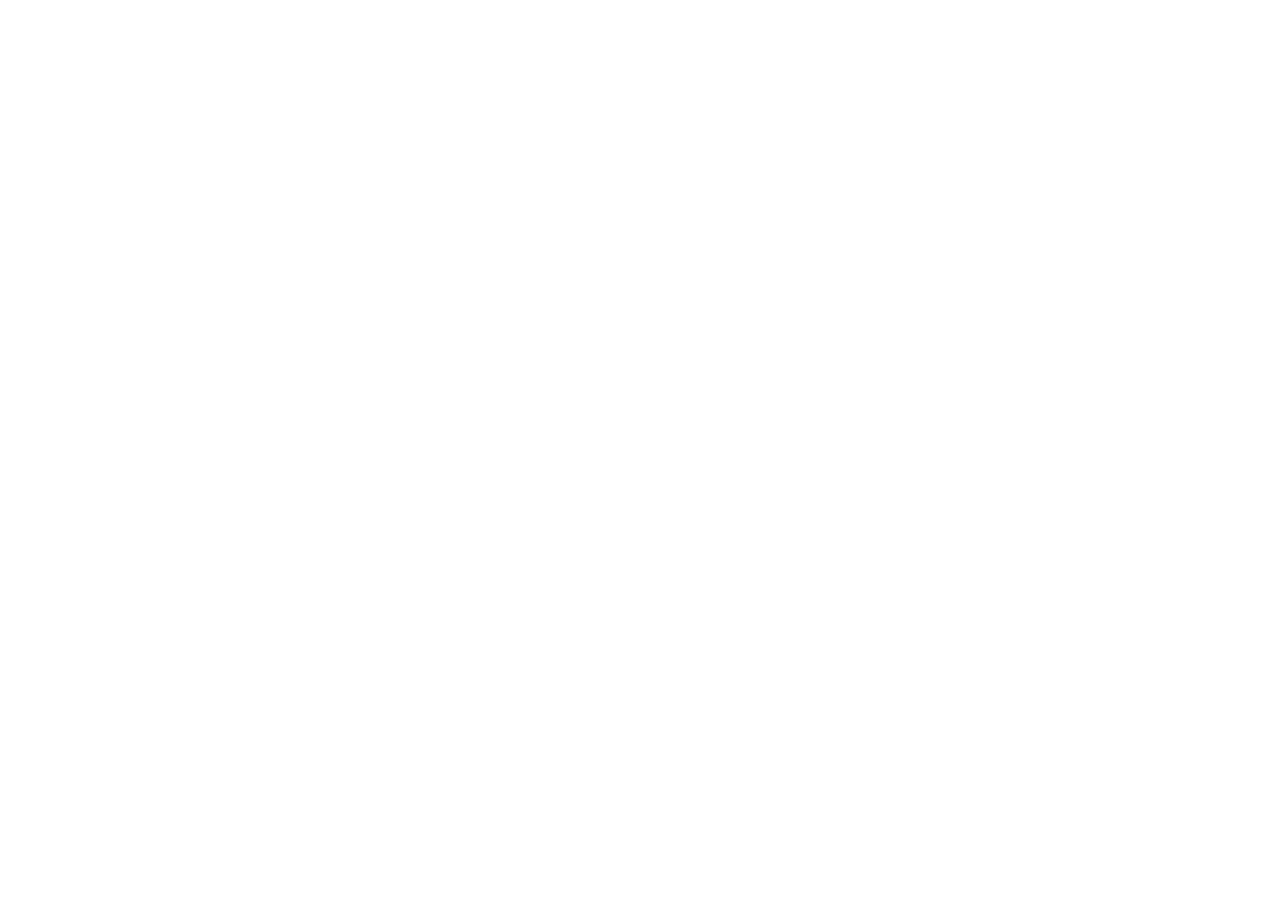
==== index.html @ c5324112 "Create index.html" ====
<!DOCTYPE html>
<html lang="en">
<head>
    <meta charset="UTF-8">
    <meta name="viewport" content="width=device-width, initial-scale=1.0">
    <title> my website is cool
    </title>
    <!-- You can link CSS files or include styles here -->
    <!-- <link rel="stylesheet" href="styles.css"> -->
</head>
<body>
    <!-- Your content goes here -->
    
    <!-- You can include JavaScript files or scripts here -->
    <!-- <script src="script.js"></script> -->
</body>
</html>
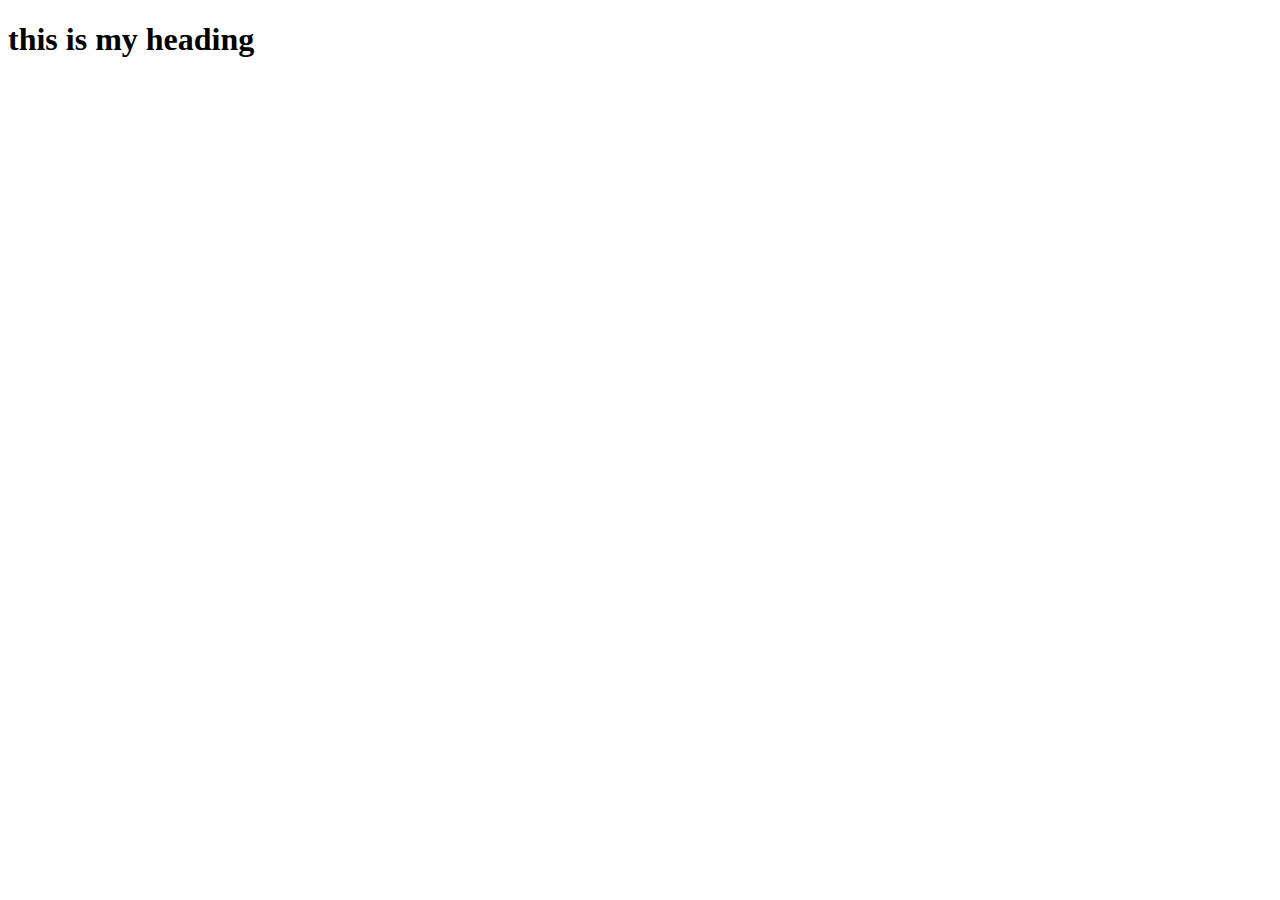
==== commit 3e7609d8: "Update index.html" ====
--- a/index.html
+++ b/index.html
@@ -9,6 +9,9 @@
     <!-- <link rel="stylesheet" href="styles.css"> -->
 </head>
 <body>
+    <h1> this is my heading
+        
+    </h1>
     <!-- Your content goes here -->
     
     <!-- You can include JavaScript files or scripts here -->
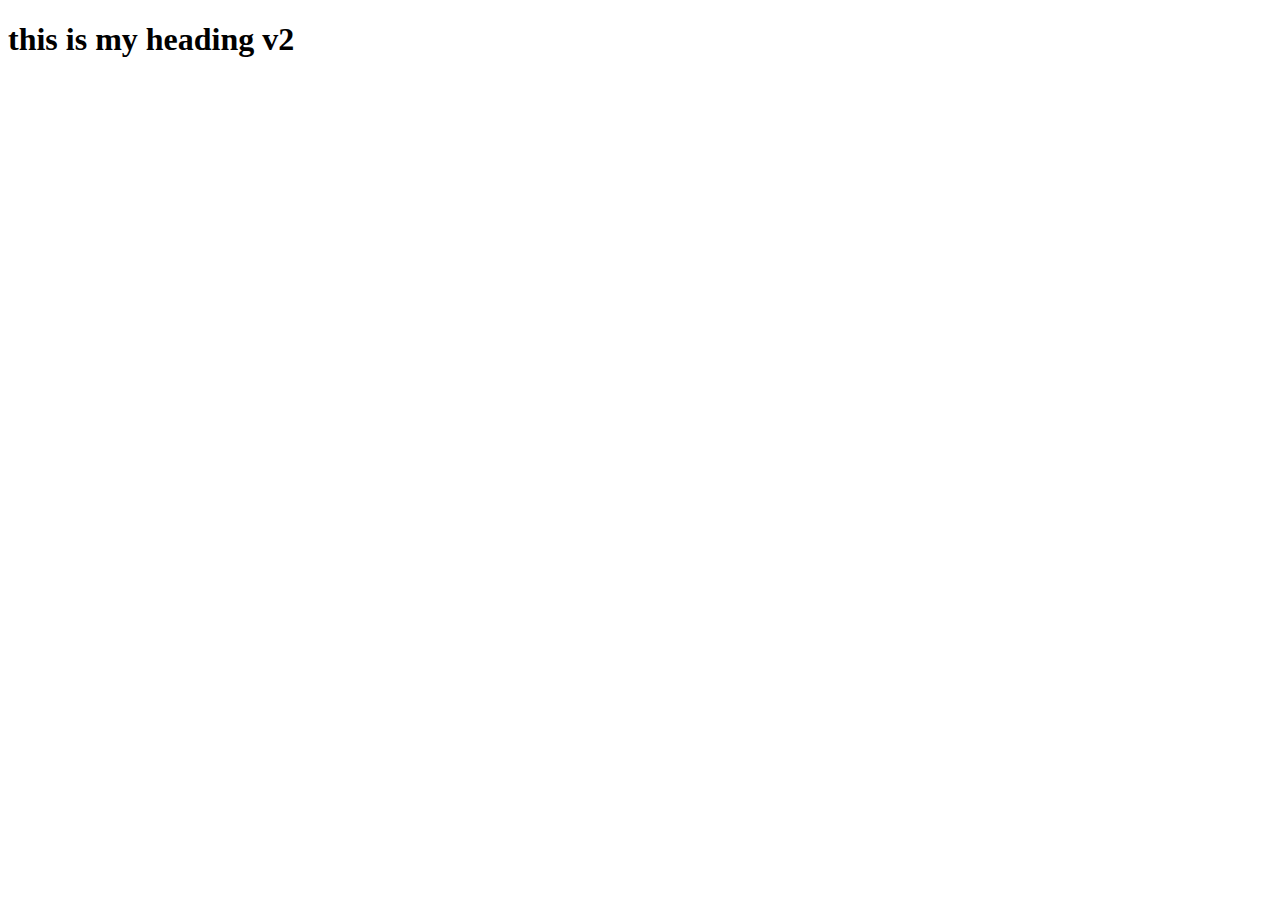
==== commit d1eaf98b: "Update index.html" ====
--- a/index.html
+++ b/index.html
@@ -3,15 +3,13 @@
 <head>
     <meta charset="UTF-8">
     <meta name="viewport" content="width=device-width, initial-scale=1.0">
-    <title> my website is cool
-    </title>
+    <title> my website is cool</title>
+    <link rel="sylesheet" href="style.css"
     <!-- You can link CSS files or include styles here -->
     <!-- <link rel="stylesheet" href="styles.css"> -->
 </head>
 <body>
-    <h1> this is my heading
-        
-    </h1>
+    <h1> this is my heading v2</h1>
     <!-- Your content goes here -->
     
     <!-- You can include JavaScript files or scripts here -->
--- a/style.css
+++ b/style.css
@@ -0,0 +1,3 @@
+h1{
+    text-shadow: 3px 3px 6px rgba(119, 25, 25, 0.521);
+}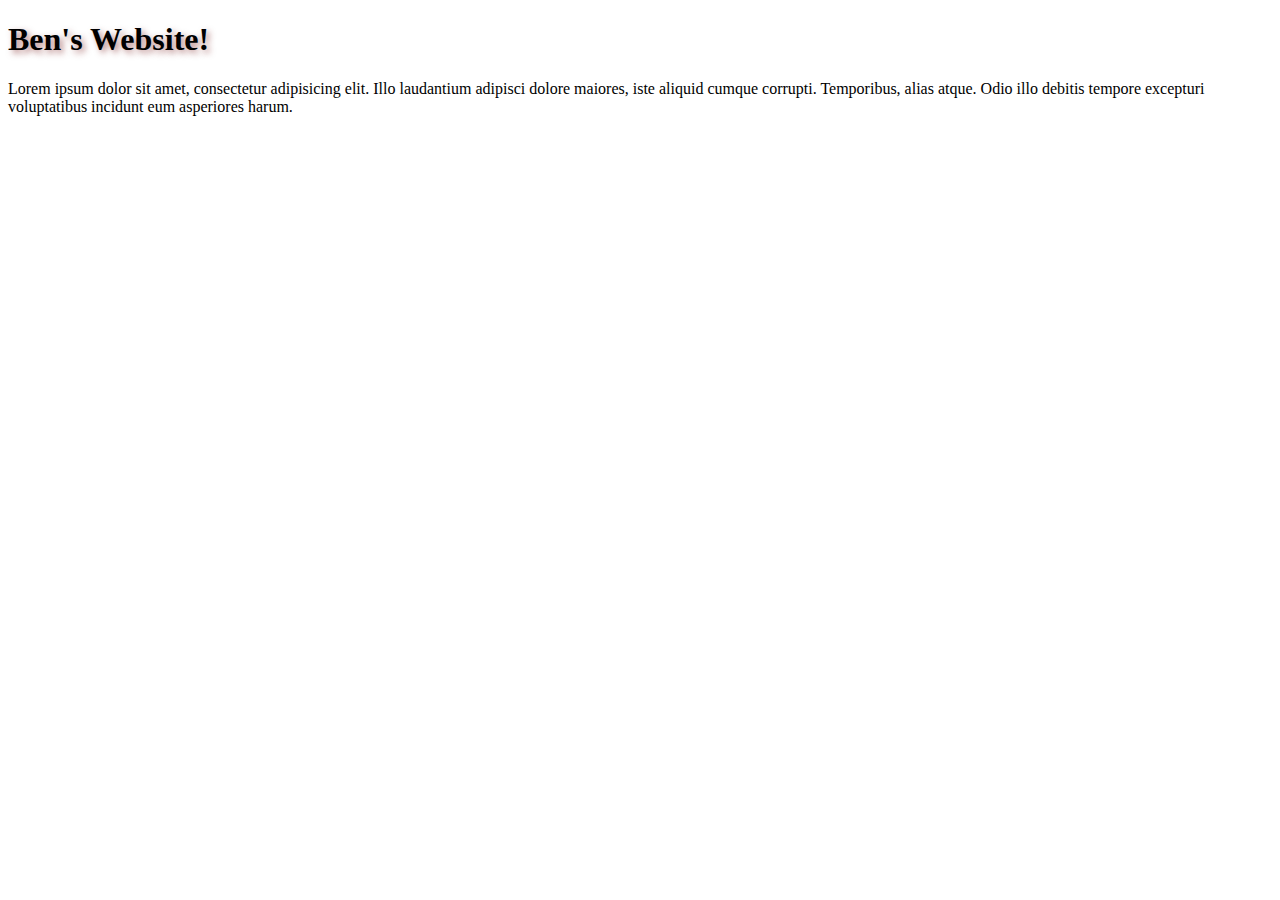
==== commit 03b5df43: "Update index.html" ====
--- a/index.html
+++ b/index.html
@@ -4,12 +4,15 @@
     <meta charset="UTF-8">
     <meta name="viewport" content="width=device-width, initial-scale=1.0">
     <title> my website is cool</title>
-    <link rel="sylesheet" href="style.css"
+    <link rel="stylesheet" href="style.css">
     <!-- You can link CSS files or include styles here -->
     <!-- <link rel="stylesheet" href="styles.css"> -->
 </head>
 <body>
-    <h1> this is my heading v2</h1>
+    <h1> Ben's Website!</h1>
+    <p id="p1">
+        Lorem ipsum dolor sit amet, consectetur adipisicing elit. Illo laudantium adipisci dolore maiores, iste aliquid cumque corrupti. Temporibus, alias atque. Odio illo debitis tempore excepturi voluptatibus incidunt eum asperiores harum.
+    </p>
     <!-- Your content goes here -->
     
     <!-- You can include JavaScript files or scripts here -->
